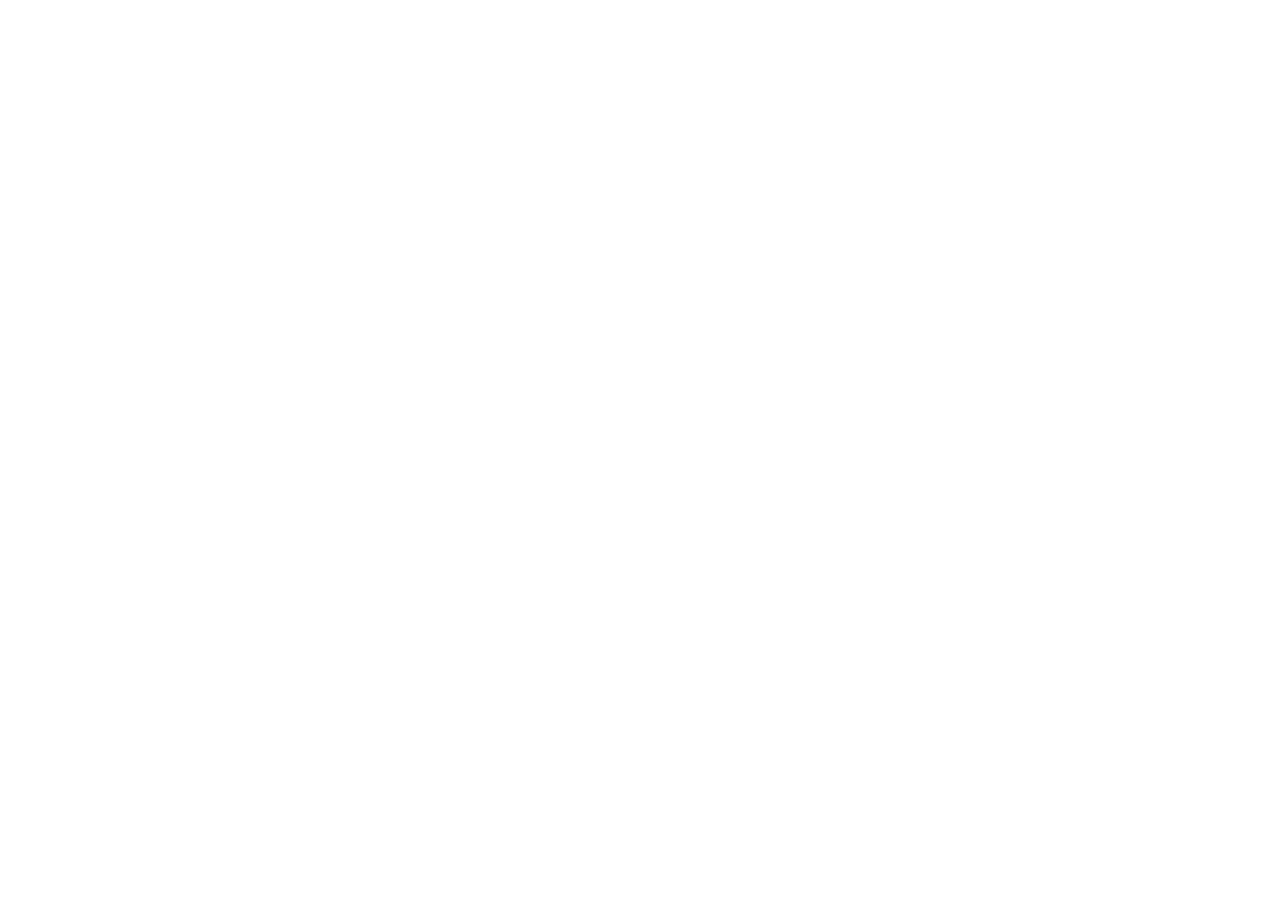
==== index.htm @ 74e84c12 "feat: create file html/css" ====
<!DOCTYPE html>
<html lang="en">
<head>
    <meta charset="UTF-8">
    <meta name="viewport" content="width=device-width, initial-scale=1.0">
    <title>Struttura Discord</title>
    <!--link al foglio css-->
    <link rel="stylesheet" href="/style.css">
</head>
<body>
    
</body>
</html>
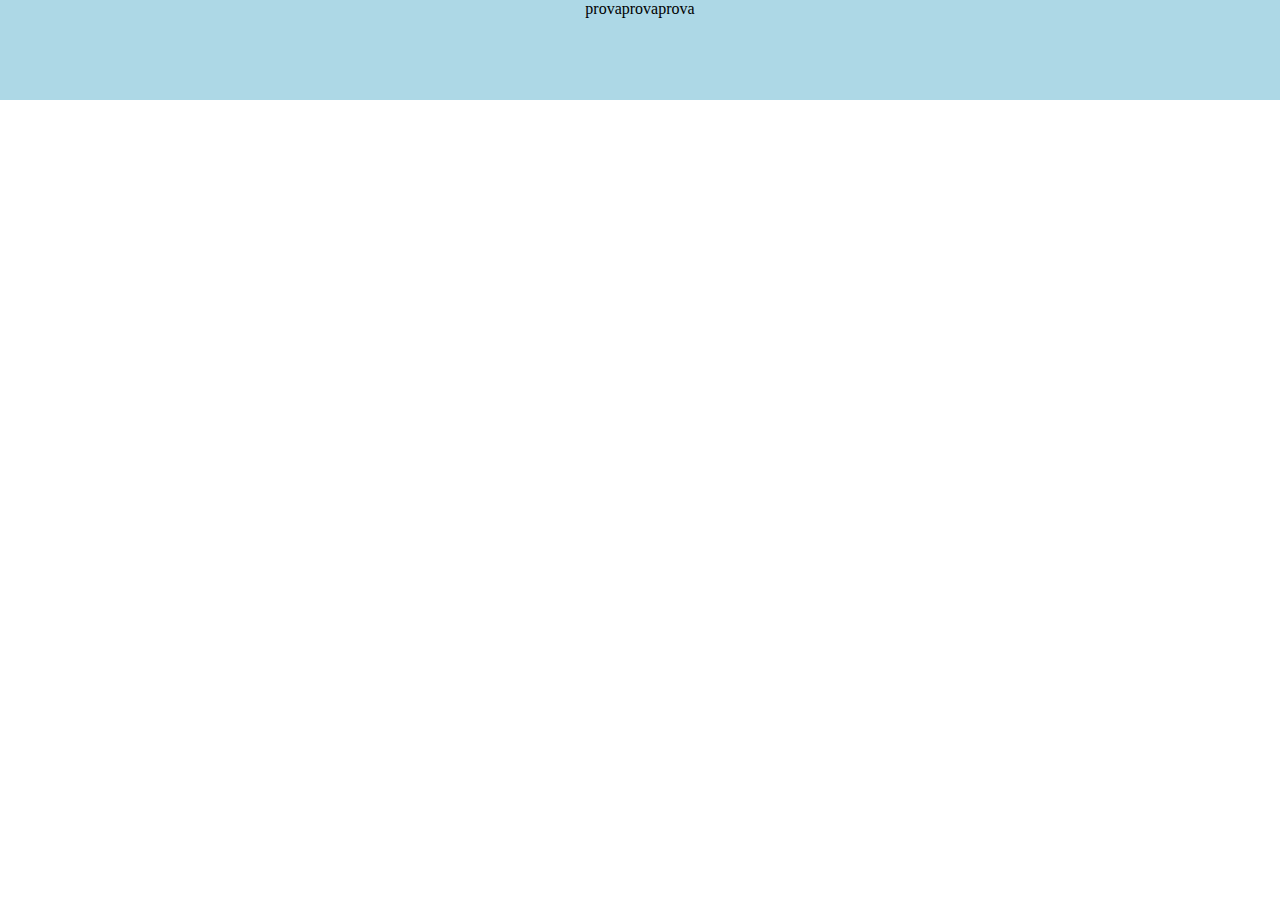
==== commit 8b019e41: "feat: create header scaffholder" ====
--- a/index.htm
+++ b/index.htm
@@ -8,6 +8,21 @@
     <link rel="stylesheet" href="/style.css">
 </head>
 <body>
-    
+
+    <!--1 sezione header-->
+    <header>
+        <div class="header-container">
+            <div id="head1">prova</div>
+            <div id="head2">prova</div>
+            <div id="head3">prova</div>
+        </div>
+    </header>
+
+    <!--6 sezioni interne-->
+    <main></main>
+
+     <!--1 sezione footer-->
+    <footer></footer>
+
 </body>
 </html>--- a/style.css
+++ b/style.css
@@ -0,0 +1,17 @@
+* {
+    margin: 0;
+    padding: 0;
+    box-sizing: border-box;
+}
+
+header {
+    background-color: #add8e6;
+    height: 100px;
+}
+
+.header-container{
+    display: flex;
+    justify-content: center;
+            
+}
+
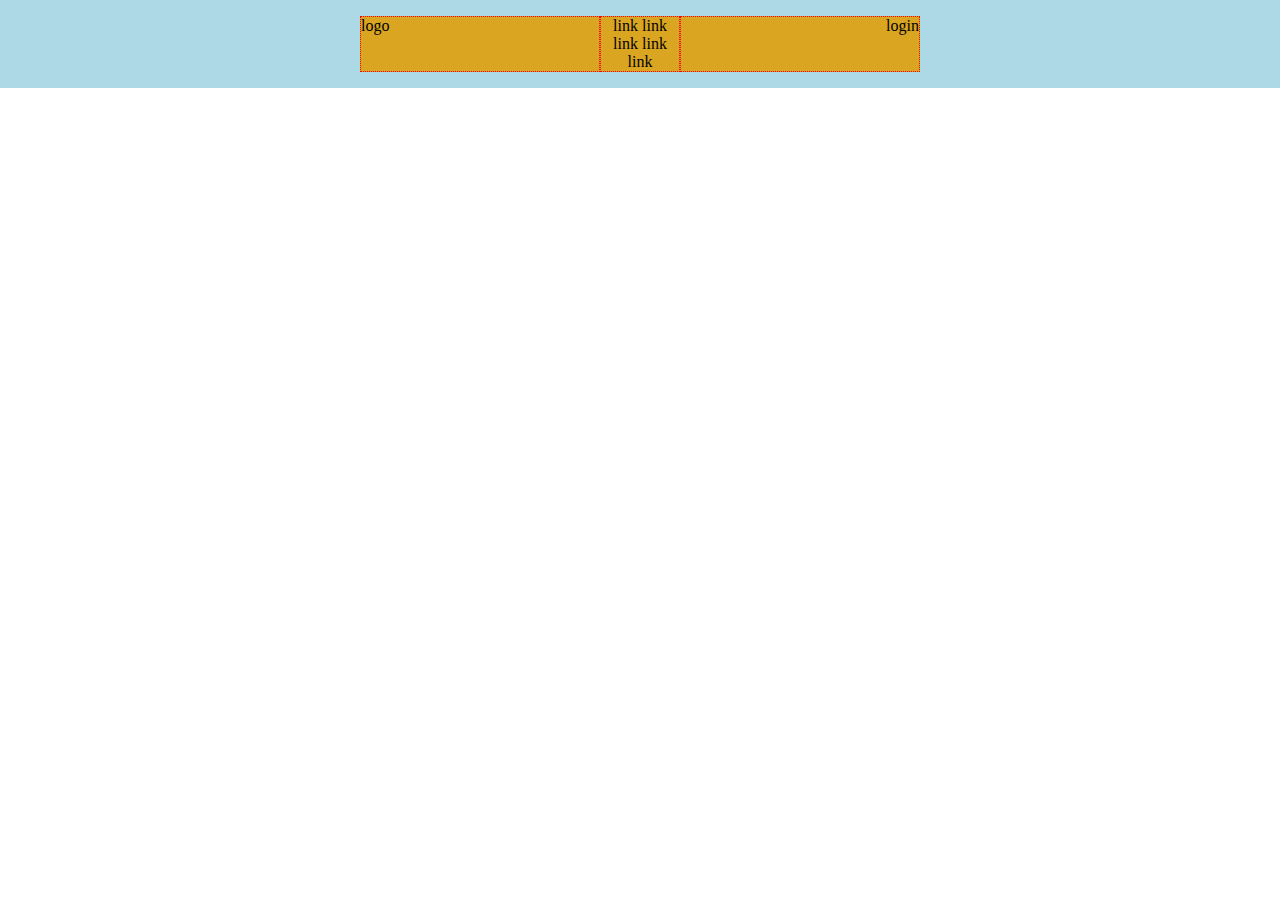
==== commit 4f62861e: "feat: header completed and validate" ====
--- a/index.htm
+++ b/index.htm
@@ -12,9 +12,10 @@
     <!--1 sezione header-->
     <header>
         <div class="header-container">
-            <div id="head1">prova</div>
-            <div id="head2">prova</div>
-            <div id="head3">prova</div>
+            <div id="head1">logo</div>
+            <!--probabilmente sarà un nav-->
+            <div id="head2">link link link link link</div>
+            <div id="head3">login</div>
         </div>
     </header>
 
--- a/style.css
+++ b/style.css
@@ -6,12 +6,36 @@
 
 header {
     background-color: #add8e6;
-    height: 100px;
+    
 }
 
 .header-container{
     display: flex;
     justify-content: center;
-            
+    margin: 0 360px 0;
+    padding: 16px 0 16px;
 }
 
+.header-container > div {
+    background-color: #daa520;
+    border: red 1px dotted;
+    
+}
+
+#head1 {
+    width: 240px;
+    flex-shrink: 0;
+}
+
+#head2{
+    flex-grow: 1;
+    text-align: center;
+}
+
+#head3 {
+    width: 240px;
+    flex-shrink: 0;
+    text-align: end;
+    
+}
+
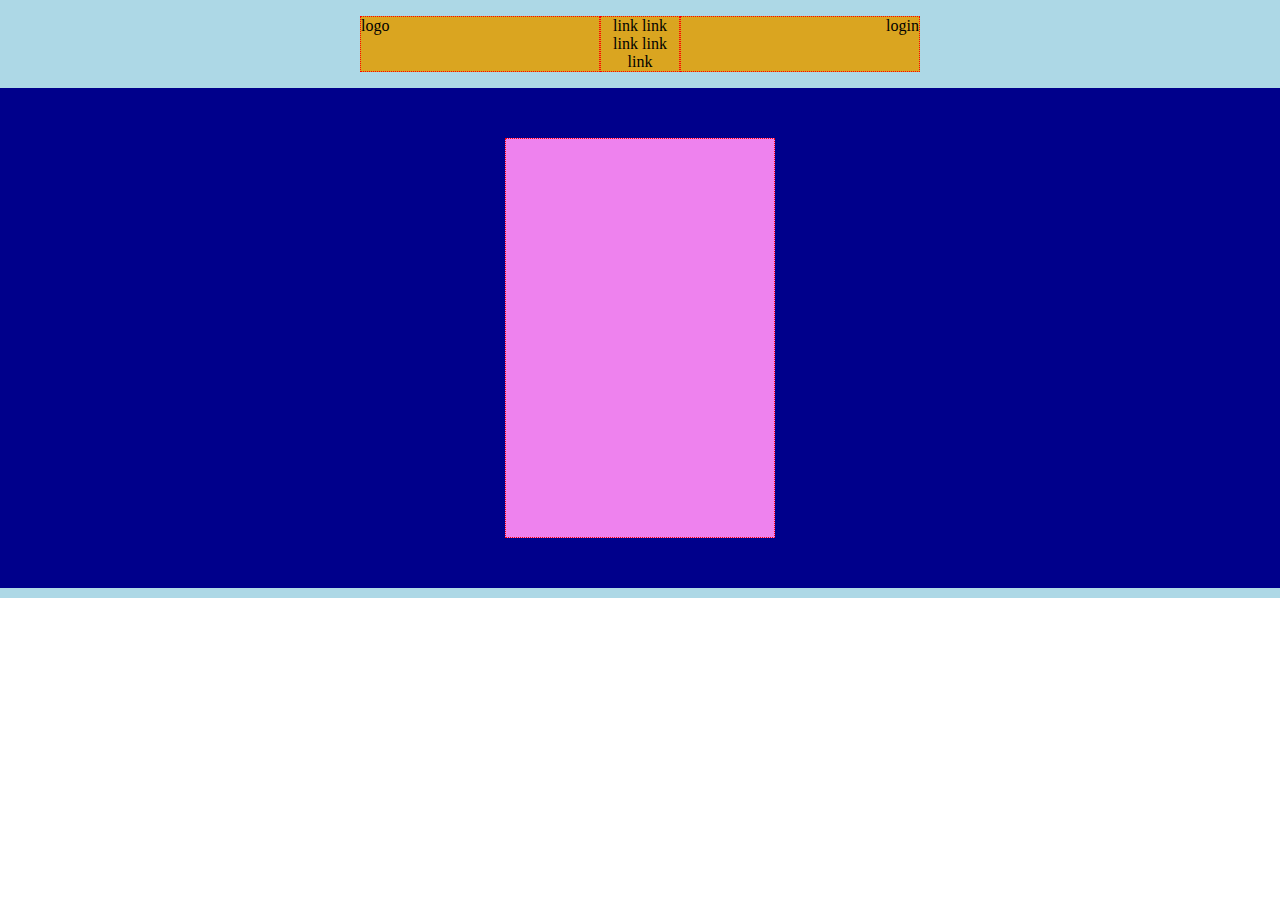
==== commit 2c1180aa: "feat: added two sections to the header" ====
--- a/index.htm
+++ b/index.htm
@@ -10,17 +10,24 @@
 <body>
 
     <!--1 sezione header-->
-    <header>
+    <header id="a">
         <div class="header-container">
             <div id="head1">logo</div>
             <!--probabilmente sarà un nav-->
             <div id="head2">link link link link link</div>
             <div id="head3">login</div>
         </div>
+        <div class="section-header-container">
+            <div id="head4"></div>
+        </div>
+        <div id="empty"></div>
+
     </header>
 
     <!--6 sezioni interne-->
-    <main></main>
+    <main>
+        
+    </main>
 
      <!--1 sezione footer-->
     <footer></footer>
--- a/style.css
+++ b/style.css
@@ -4,9 +4,9 @@
     box-sizing: border-box;
 }
 
+
 header {
-    background-color: #add8e6;
-    
+    background-color: #add8e6;     
 }
 
 .header-container{
@@ -39,3 +39,21 @@
     
 }
 
+.section-header-container {
+    background-color: #00008b;
+    height: 500px;
+    margin-bottom: 5px;
+    display: flex;
+}
+
+#head4 {
+    background-color: #ee82ee;
+    margin: 50px 505px 50px;
+    flex-grow: 1;
+    border: red 1px dotted;
+}
+
+#empty {
+    height: 5px;
+}
+
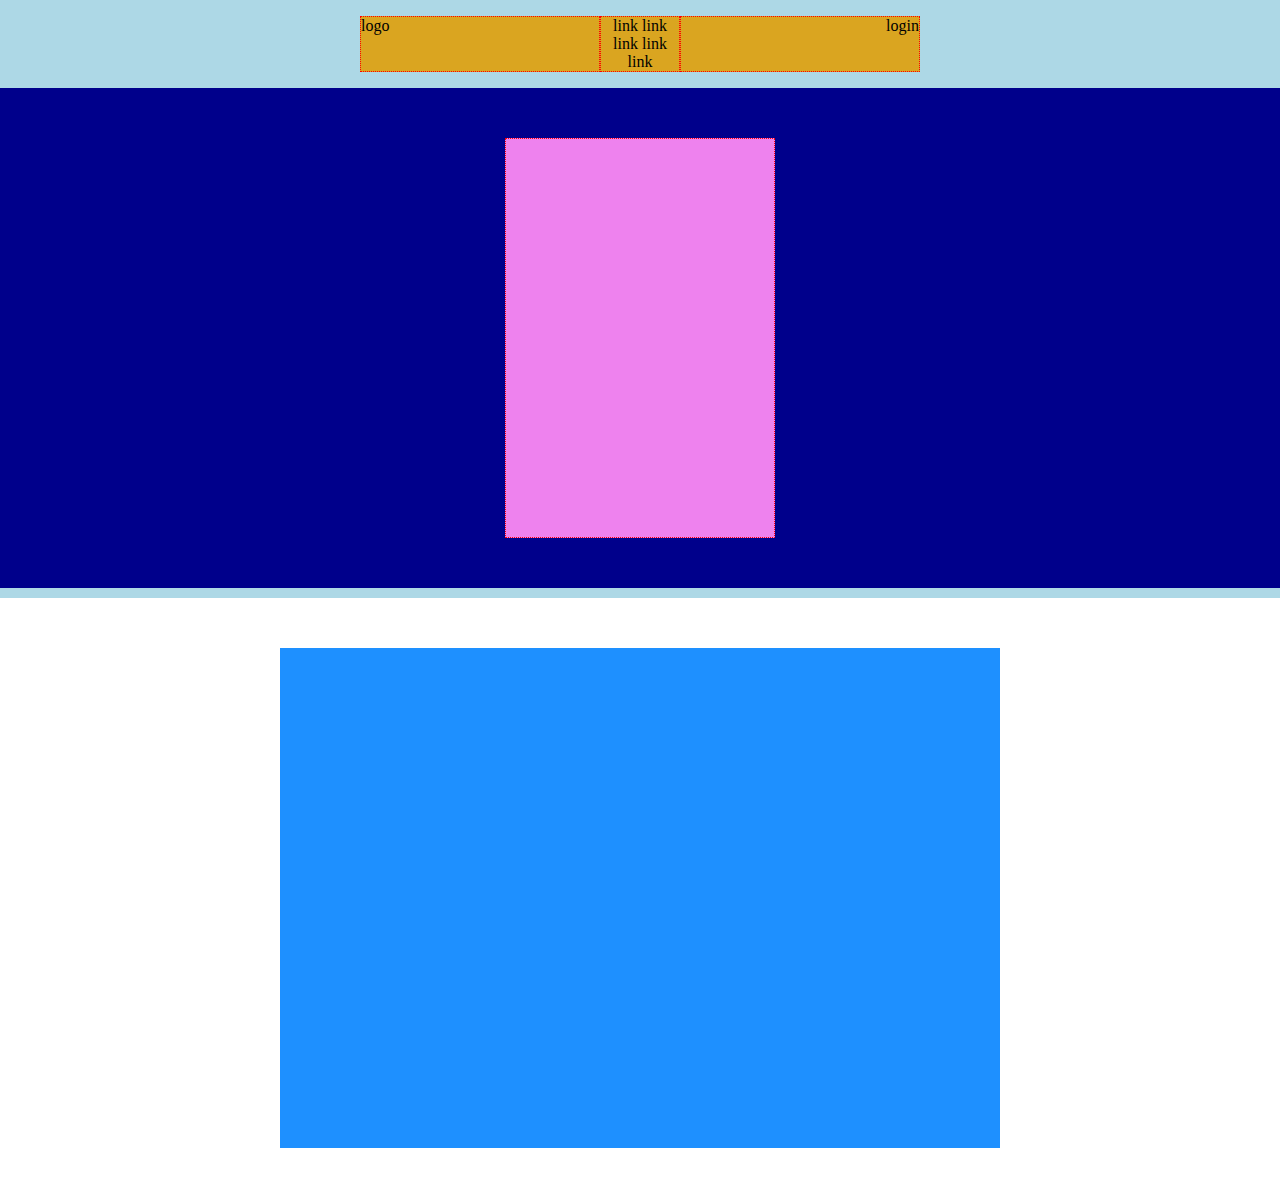
==== commit 6255e872: "feat: first section main completed and validate" ====
--- a/index.htm
+++ b/index.htm
@@ -24,8 +24,13 @@
 
     </header>
 
-    <!--6 sezioni interne-->
+    <!--5 sezioni interne-->
     <main>
+        <div class="main-container1">
+            <div id="main1"></div>
+            <div id="main2"></div>
+        </div>
+        
         
     </main>
 
--- a/style.css
+++ b/style.css
@@ -57,3 +57,24 @@
     height: 5px;
 }
 
+.main-container1 {
+    display: flex;
+    justify-content: center;
+    height: 600px;   
+}
+
+#main1 {
+    width: 720px;
+    flex-shrink: 0;
+    background-color: #1e90ff;
+    margin: 50px 0 50px 360px;
+}
+
+#main2 {
+    flex-grow: 1;
+    background-color: #ffc0cb;
+    margin: 50px 360px 50px 0;
+}
+
+
+
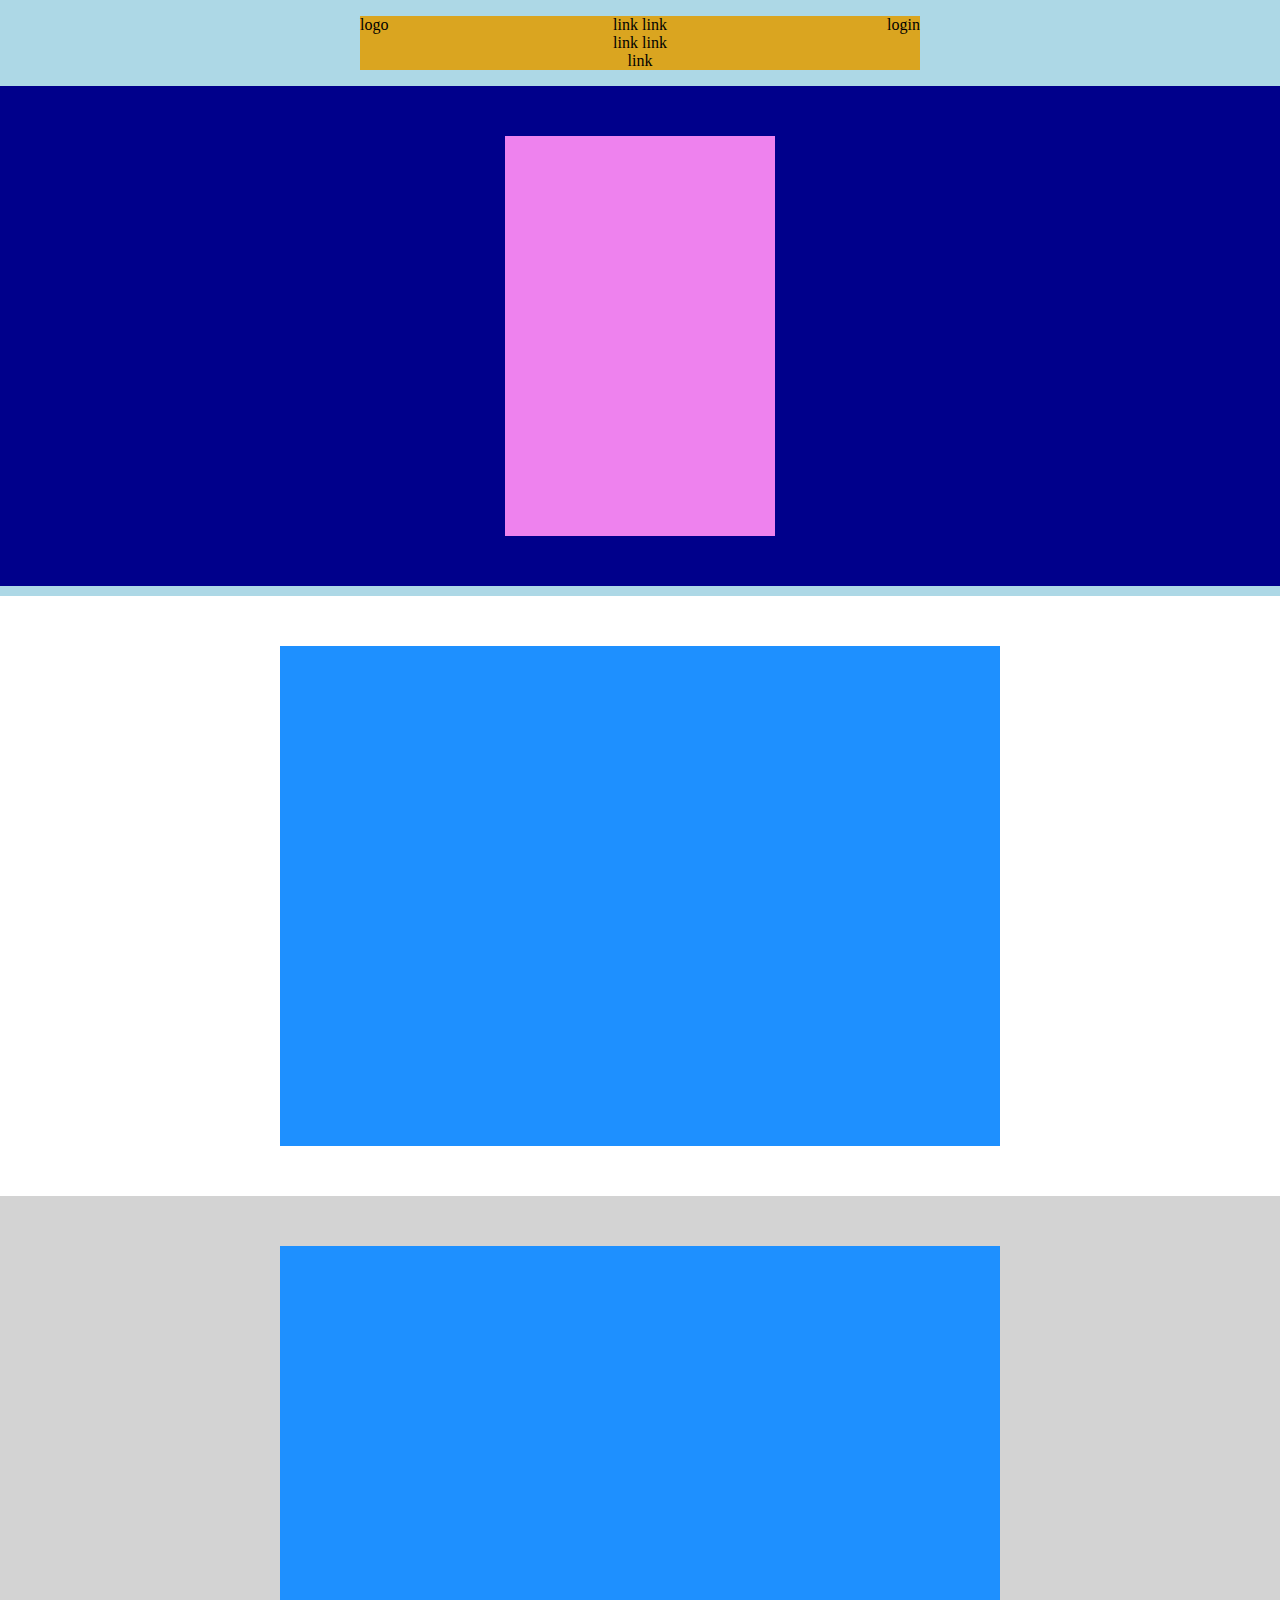
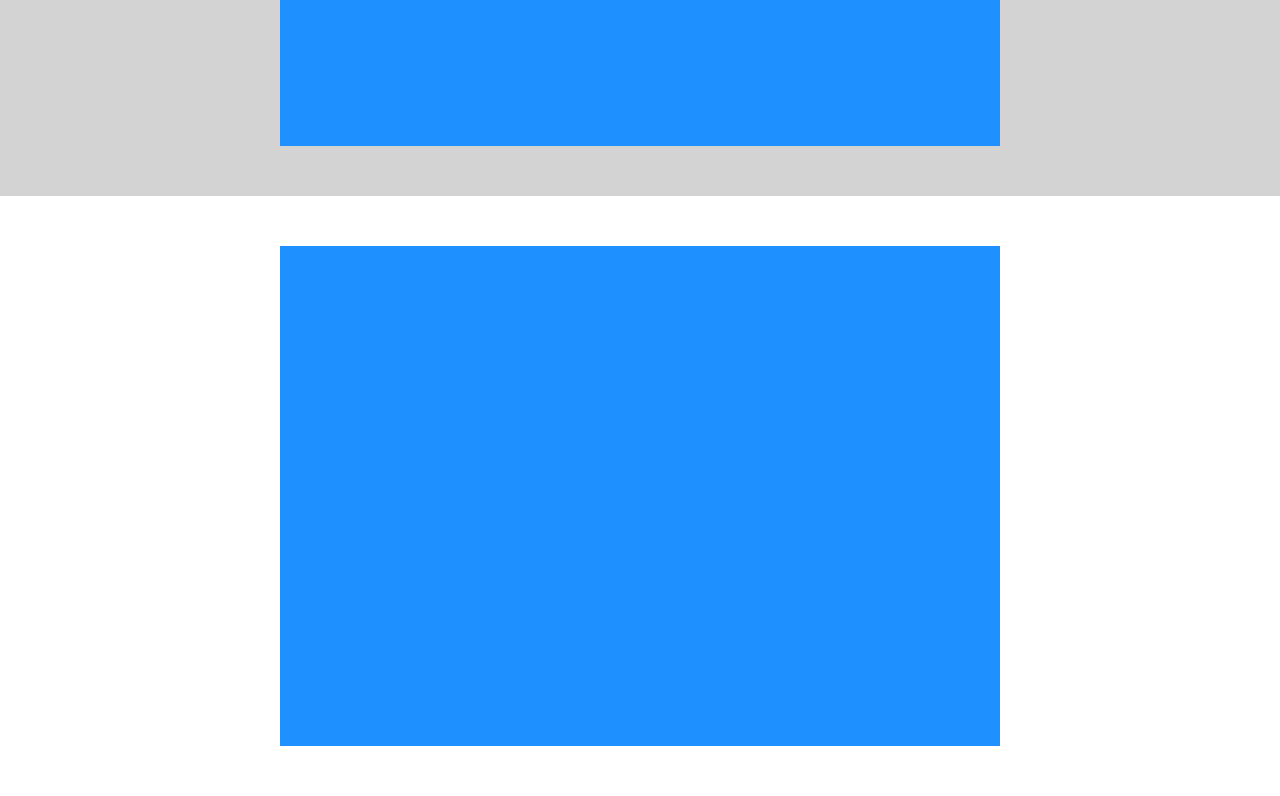
==== commit 49342eca: "feat: complete 3 section of the main" ====
--- a/index.htm
+++ b/index.htm
@@ -12,8 +12,8 @@
     <!--1 sezione header-->
     <header id="a">
         <div class="header-container">
+            <!--probabilmente sarà un nav-->
             <div id="head1">logo</div>
-            <!--probabilmente sarà un nav-->
             <div id="head2">link link link link link</div>
             <div id="head3">login</div>
         </div>
@@ -24,17 +24,38 @@
 
     </header>
 
-    <!--5 sezioni interne-->
+    <!--4 sezioni interne-->
     <main>
-        <div class="main-container1">
-            <div id="main1"></div>
-            <div id="main2"></div>
-        </div>
-        
+            <section>
+                <div class="main-container1">
+                    <div id="main1"></div>
+                    <div id="main2"></div>
+                </div>
+            </section>
+
+            <section>
+                <div class="main-container2">
+                    <div id="main3"></div>
+                    <div id="main4"></div>                
+                </div>
+            </section>
+
+            <section>
+                <div class="main-container1">
+                    <div id="main1"></div>
+                    <div id="main2"></div>
+                </div>
+
+            </section>
+            
+            <section>
+
+            </section>
+
         
     </main>
 
-     <!--1 sezione footer-->
+     <!--2 sezione footer-->
     <footer></footer>
 
 </body>
--- a/style.css
+++ b/style.css
@@ -18,7 +18,6 @@
 
 .header-container > div {
     background-color: #daa520;
-    border: red 1px dotted;
     
 }
 
@@ -50,7 +49,6 @@
     background-color: #ee82ee;
     margin: 50px 505px 50px;
     flex-grow: 1;
-    border: red 1px dotted;
 }
 
 #empty {
@@ -75,6 +73,25 @@
     background-color: #ffc0cb;
     margin: 50px 360px 50px 0;
 }
+.main-container2 {
+    display: flex;
+    background-color: #d3d3d3;
+    justify-content: center;
+    height: 600px;
 
+}
 
+#main3 {
+    flex-grow: 1;
+    background-color: #ffc0cb;
+    margin: 50px 0px 50px 360px; 
+}
 
+#main4 {
+    width: 720px;
+    flex-shrink: 0;
+    background-color: #1e90ff;
+    margin: 50px 360px 50px 0;
+
+}
+
